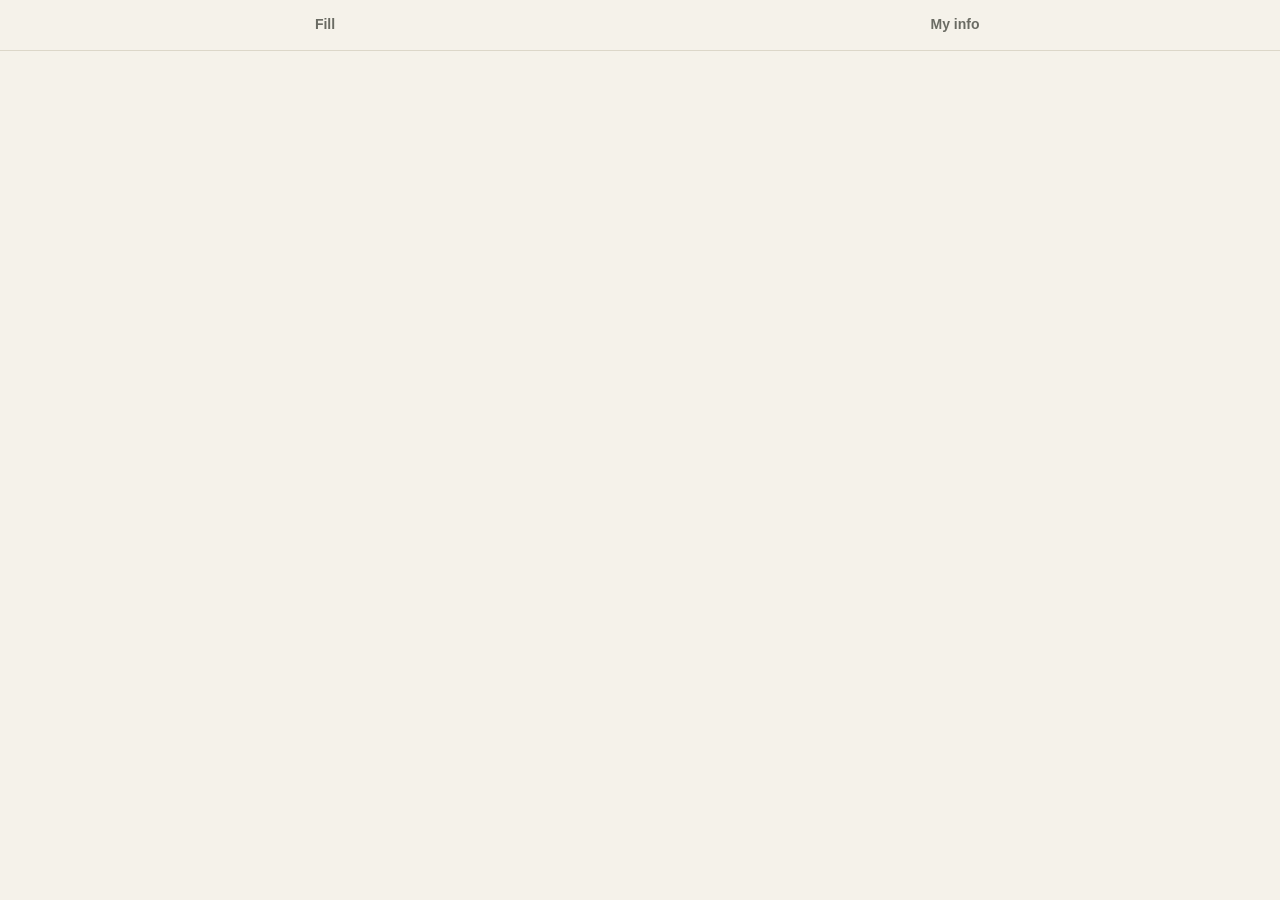
==== extension/panel.html @ 9085a39a "Add an autofill side panel for application forms Click a field on an application form and the panel " ====
<!doctype html>
<html lang="en">
<head>
<meta charset="utf-8">
<meta name="viewport" content="width=device-width, initial-scale=1">
<title>Callback</title>
<link rel="stylesheet" href="panel.css">
</head>
<body>
<header class="top">
  <div class="tabs" role="tablist">
    <button id="tabFill" class="tab" role="tab" type="button">Fill</button>
    <button id="tabInfo" class="tab" role="tab" type="button">My info</button>
  </div>
</header>
<main id="fillView"></main>
<main id="infoView" hidden></main>
<input id="backupFile" type="file" accept="application/json,.json" hidden>
<script src="profile.js"></script>
<script src="match.js"></script>
<script src="panel.js"></script>
<script src="info.js"></script>
</body>
</html>
---- extension/panel.css ----
:root {
  color-scheme: light dark;
  --bg: #f5f2ea; --surface: #fffdf8; --surface-2: #ebe7dc; --ink: #1d1e1b; --muted: #6a6b63;
  --line: #dcd7c9; --accent: #1d6a50; --accent-soft: #dcebe2; --warn: #9a3f1d; --warn-soft: #f6e3d8;
  font-family: -apple-system, BlinkMacSystemFont, "Segoe UI", sans-serif;
}
@media (prefers-color-scheme: dark) {
  :root {
    --bg: #191a18; --surface: #242522; --surface-2: #2e2f2b; --ink: #f0eee7; --muted: #a4a59c;
    --line: #3a3b36; --accent: #71c6a2; --accent-soft: #233c31; --warn: #efa17f; --warn-soft: #452a1f;
  }
}
* { box-sizing: border-box; }
[hidden] { display: none !important; }
body { margin: 0; background: var(--bg); color: var(--ink); font-size: 14px; line-height: 1.4; overflow-wrap: anywhere; }
h2, h3, p { margin: 0; }
button, input, select, textarea { font: inherit; color: inherit; }
:focus-visible { outline: 2px solid var(--accent); outline-offset: 1px; }
main { padding: 12px; }

.top { position: sticky; top: 0; z-index: 2; padding: 8px 12px; background: var(--bg); border-bottom: 1px solid var(--line); }
.tabs { display: flex; gap: 4px; }
.tab { flex: 1; min-height: 34px; border: 0; border-radius: 8px; background: transparent; color: var(--muted); font-weight: 600; cursor: pointer; }
.tab[aria-selected="true"] { background: var(--surface-2); color: var(--ink); }

.btn { min-height: 34px; padding: 5px 12px; border: 1px solid var(--line); border-radius: 8px; background: var(--surface); font-weight: 600; cursor: pointer; }
.btn:hover { background: var(--surface-2); }
.btn.solid { background: var(--ink); border-color: var(--ink); color: var(--bg); }
.btn.solid:hover { opacity: .88; background: var(--ink); }
.btn.ghost { background: transparent; border-color: transparent; color: var(--muted); }
.btn.ghost:hover { background: var(--surface-2); }
.btn.danger { color: var(--warn); }
.btn:disabled { opacity: .45; cursor: default; }
.row { display: flex; flex-wrap: wrap; align-items: center; gap: 6px; }
.grow { flex: 1; }

.muted { color: var(--muted); }
.small { font-size: 12.5px; }
.card { padding: 12px; border: 1px solid var(--line); border-radius: 10px; background: var(--surface); }
.card + .card { margin-top: 10px; }
.card h2 { font-size: 15px; font-weight: 700; margin-bottom: 4px; }
.card .row { margin-top: 10px; }

/* which job */
.job { display: flex; flex-direction: column; gap: 4px; margin-bottom: 10px; }
.job select { width: 100%; min-height: 32px; padding: 4px 6px; border: 1px solid var(--line); border-radius: 8px; background: var(--surface); }

/* the current field */
.question { margin-bottom: 8px; }
.question .q { font-size: 15px; font-weight: 700; }
.question .sec { margin-bottom: 1px; color: var(--muted); font-size: 12px; font-weight: 600; }
.current { margin-top: 2px; color: var(--muted); font-size: 12.5px; }

.picks { display: flex; flex-direction: column; gap: 6px; }
.pick { display: flex; align-items: stretch; border: 1px solid var(--line); border-radius: 8px; background: var(--surface); overflow: hidden; }
.pick:hover { border-color: var(--muted); }
.pick.top { border-color: var(--accent); box-shadow: inset 3px 0 0 var(--accent); }
.pick.on { background: var(--accent-soft); }
.pick-main { flex: 1; min-width: 0; padding: 7px 10px; border: 0; background: none; text-align: left; cursor: pointer; }
.pick-main:focus-visible { outline-offset: -2px; }
.pick-value { display: -webkit-box; -webkit-box-orient: vertical; -webkit-line-clamp: 3; overflow: hidden; font-weight: 600; white-space: pre-line; }
.pick-from { display: block; margin-top: 1px; color: var(--muted); font-size: 12px; }
.pick-copy { flex: none; width: 34px; border: 0; border-left: 1px solid var(--line); background: none; color: var(--muted); font-size: 12px; cursor: pointer; }
.pick-copy:hover { background: var(--surface-2); color: var(--ink); }
.pick-copy svg { width: 14px; height: 14px; fill: currentColor; display: block; margin: auto; }

.divider { margin: 12px 0 6px; color: var(--muted); font-size: 12px; font-weight: 700; }
.none { padding: 8px 10px; border: 1px dashed var(--line); border-radius: 8px; color: var(--muted); }
.search { width: 100%; min-height: 34px; margin-top: 10px; padding: 5px 10px; border: 1px solid var(--line); border-radius: 8px; background: var(--surface); }

.nav { display: flex; align-items: center; gap: 4px; margin-top: 12px; padding-top: 10px; border-top: 1px solid var(--line); }
.count { flex: 1; text-align: center; color: var(--muted); font-size: 12.5px; }

.note { margin-bottom: 10px; padding: 8px 10px; border-radius: 8px; background: var(--accent-soft); }
.note.warn { background: var(--warn-soft); }
.note .row { margin-top: 6px; }

/* my info */
details.part { border: 1px solid var(--line); border-radius: 10px; background: var(--surface); }
details.part + details.part, .card + details.part, details.part + .card { margin-top: 10px; }
details.part > summary { padding: 10px 12px; font-weight: 700; cursor: pointer; }
.part-body { padding: 0 12px 12px; }
.part-body > .hint { margin-bottom: 8px; color: var(--muted); font-size: 12.5px; }
.field { display: block; margin-top: 8px; }
.field > span { display: block; margin-bottom: 2px; color: var(--muted); font-size: 12.5px; font-weight: 600; }
.field input, .field select, .field textarea { display: block; width: 100%; min-height: 34px; padding: 5px 8px; border: 1px solid var(--line); border-radius: 7px; background: var(--bg); }
.field textarea { resize: vertical; }
.two { display: grid; grid-template-columns: repeat(auto-fit, minmax(140px, 1fr)); gap: 0 8px; }
.two .field { min-width: 0; }
.entry { margin-top: 10px; padding: 2px 10px 10px; border: 1px solid var(--line); border-radius: 8px; }
.check { display: flex; align-items: center; gap: 6px; margin-top: 8px; }
.status { min-height: 18px; margin-top: 8px; color: var(--muted); font-size: 12.5px; }
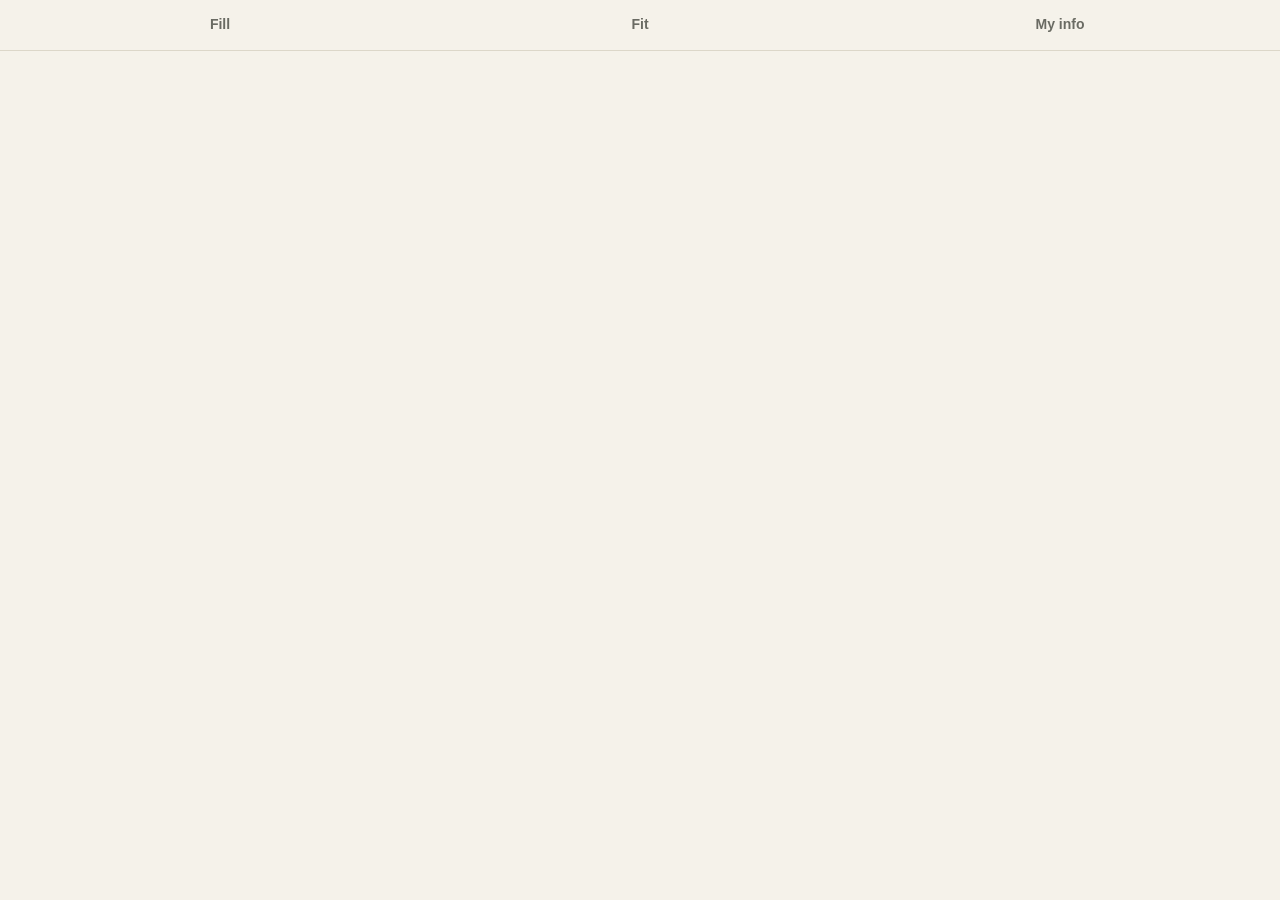
==== commit 433900a1: "Add the Fit tab: how a posting fits your experience A report card in the side panel for the posting " ====
--- a/extension/panel.html
+++ b/extension/panel.html
@@ -10,15 +10,19 @@
 <header class="top">
   <div class="tabs" role="tablist">
     <button id="tabFill" class="tab" role="tab" type="button">Fill</button>
+    <button id="tabFit" class="tab" role="tab" type="button">Fit</button>
     <button id="tabInfo" class="tab" role="tab" type="button">My info</button>
   </div>
 </header>
 <main id="fillView"></main>
+<main id="fitView" hidden></main>
 <main id="infoView" hidden></main>
 <input id="backupFile" type="file" accept="application/json,.json" hidden>
 <script src="profile.js"></script>
 <script src="match.js"></script>
+<script src="fit.js"></script>
 <script src="panel.js"></script>
+<script src="fitpanel.js"></script>
 <script src="info.js"></script>
 </body>
 </html>
--- a/extension/panel.css
+++ b/extension/panel.css
@@ -1,5 +1,7 @@
 :root {
   color-scheme: light dark;
+  /* fit verdicts: fixed in both themes, always shown with an icon and a word */
+  --good: #0ca30c; --partial: #fab219; --gap: #d03b3b;
   --bg: #f5f2ea; --surface: #fffdf8; --surface-2: #ebe7dc; --ink: #1d1e1b; --muted: #6a6b63;
   --line: #dcd7c9; --accent: #1d6a50; --accent-soft: #dcebe2; --warn: #9a3f1d; --warn-soft: #f6e3d8;
   font-family: -apple-system, BlinkMacSystemFont, "Segoe UI", sans-serif;
@@ -64,6 +66,22 @@
 .pick-copy:hover { background: var(--surface-2); color: var(--ink); }
 .pick-copy svg { width: 14px; height: 14px; fill: currentColor; display: block; margin: auto; }
 
+.fillbar { margin-bottom: 10px; }
+.spread { justify-content: space-between; flex-wrap: nowrap; }
+.card .row.fillbar { margin-bottom: 10px; }
+.spread { margin-top: 0; }
+.card .or { margin-top: 12px; }
+.back { margin: -6px 0 4px -8px; }
+.card .row.back { margin-top: -6px; }
+.review { display: flex; flex-direction: column; gap: 4px; margin-top: 10px; }
+.rev { display: flex; align-items: stretch; border: 1px solid var(--line); border-radius: 8px; background: var(--surface); overflow: hidden; }
+.rev-main { flex: 1; min-width: 0; display: flex; flex-direction: column; padding: 6px 10px; border: 0; background: none; text-align: left; cursor: pointer; }
+.rev-main:hover { background: var(--surface-2); }
+.rev-q { color: var(--muted); font-size: 12px; display: -webkit-box; -webkit-box-orient: vertical; -webkit-line-clamp: 1; overflow: hidden; }
+.rev-v { font-weight: 600; display: -webkit-box; -webkit-box-orient: vertical; -webkit-line-clamp: 2; overflow: hidden; }
+.rev-from { color: var(--muted); font-size: 12px; }
+.rev-undo { flex: none; padding: 0 10px; border: 0; border-left: 1px solid var(--line); background: none; color: var(--muted); font-size: 12.5px; font-weight: 600; cursor: pointer; }
+.rev-undo:hover { background: var(--surface-2); color: var(--ink); }
 .divider { margin: 12px 0 6px; color: var(--muted); font-size: 12px; font-weight: 700; }
 .none { padding: 8px 10px; border: 1px dashed var(--line); border-radius: 8px; color: var(--muted); }
 .search { width: 100%; min-height: 34px; margin-top: 10px; padding: 5px 10px; border: 1px solid var(--line); border-radius: 8px; background: var(--surface); }
@@ -89,4 +107,55 @@
 .two .field { min-width: 0; }
 .entry { margin-top: 10px; padding: 2px 10px 10px; border: 1px solid var(--line); border-radius: 8px; }
 .check { display: flex; align-items: center; gap: 6px; margin-top: 8px; }
+/* fit report */
+.report .rp-head { margin-bottom: 8px; }
+.rp-title { font-size: 15px; font-weight: 700; }
+.rp-hero { display: flex; align-items: flex-end; justify-content: space-between; gap: 12px; }
+.hero-wrap { display: flex; align-items: baseline; gap: 6px; }
+.hero { font-size: 48px; font-weight: 700; line-height: 1; letter-spacing: -.02em; }
+.hero-label { color: var(--muted); font-weight: 600; }
+.tile.callback { text-align: right; }
+.meter { height: 8px; margin-top: 8px; border-radius: 4px; overflow: hidden; background: color-mix(in srgb, var(--m) 20%, transparent); }
+.meter-fill { height: 100%; border-radius: 4px; background: var(--m); }
+.meter.good { --m: var(--accent); }
+.meter.partial { --m: var(--partial); }
+.meter.gap { --m: var(--gap); }
+.meter.neutral { --m: var(--muted); }
+.rp-note { margin-top: 8px; }
+.rp-grid { display: grid; grid-template-columns: repeat(auto-fit, minmax(150px, 1fr)); gap: 8px; margin-top: 12px; }
+.tile { min-width: 0; }
+.rp-grid .tile { padding: 10px; border: 1px solid var(--line); border-radius: 8px; }
+.tile-label { color: var(--muted); font-size: 12px; font-weight: 600; }
+.tile-value { font-size: 15px; font-weight: 700; overflow-wrap: anywhere; }
+.tile-note { margin-top: 2px; color: var(--muted); font-size: 12px; }
+.verdict { display: flex; gap: 5px; margin-top: 6px; font-size: 12.5px; }
+.v-icon { flex: none; width: 16px; height: 16px; border-radius: 50%; display: inline-grid; place-items: center; font-size: 10px; font-weight: 800; color: #fff; background: var(--muted); }
+.good > .v-icon { background: var(--good); }
+.partial > .v-icon, .warn > .v-icon { background: var(--partial); color: #0b0b0b; }
+.gap > .v-icon, .bad > .v-icon { background: var(--gap); }
+.range { position: relative; height: 14px; margin-top: 8px; border-radius: 4px; background: var(--surface-2); }
+.range-yours { position: absolute; top: 0; bottom: 0; border-radius: 4px; background: color-mix(in srgb, var(--accent) 28%, transparent); }
+.range-job { position: absolute; top: 4px; height: 6px; border-radius: 4px; background: var(--ink); }
+.range-key { display: flex; flex-wrap: wrap; gap: 2px 10px; white-space: nowrap; margin-top: 4px; color: var(--muted); font-size: 11.5px; }
+.range-key i { display: inline-block; width: 10px; height: 6px; margin-right: 4px; border-radius: 2px; vertical-align: middle; }
+.k-job { background: var(--ink); }
+.k-yours { background: color-mix(in srgb, var(--accent) 28%, transparent); height: 10px !important; }
+.scale { display: grid; grid-template-columns: repeat(5, 1fr); gap: 2px; margin-top: 8px; }
+.step { display: flex; flex-direction: column; gap: 2px; }
+.step-bar { height: 8px; border-radius: 2px; background: var(--surface-2); }
+.step.job .step-bar { background: var(--ink); }
+.step-you { min-height: 14px; color: var(--muted); font-size: 10.5px; font-weight: 700; text-align: center; }
+.step.you .step-you::before { content: "▲ "; font-size: 8px; }
+.legend { display: flex; flex-wrap: wrap; gap: 6px; margin: 6px 0 4px; }
+.chip { display: inline-flex; align-items: center; gap: 5px; padding: 2px 8px 2px 3px; border: 1px solid var(--line); border-radius: 999px; font-size: 12.5px; font-weight: 600; }
+.lines-group { margin-top: 10px; }
+.lines-group > summary { color: var(--muted); font-size: 12.5px; font-weight: 700; cursor: pointer; }
+.lines { display: flex; flex-direction: column; gap: 4px; margin-top: 6px; }
+.line { display: flex; gap: 8px; align-items: flex-start; width: 100%; padding: 7px 8px; border: 1px solid var(--line); border-radius: 8px; background: var(--surface); text-align: left; cursor: pointer; }
+.line:hover { background: var(--surface-2); }
+.line > .v-icon { margin-top: 1px; }
+.line-body { min-width: 0; display: flex; flex-direction: column; }
+.line-text { display: -webkit-box; -webkit-box-orient: vertical; -webkit-line-clamp: 3; overflow: hidden; }
+.line-note { color: var(--muted); font-size: 12px; }
+.fit-foot { margin-top: 10px; }
 .status { min-height: 18px; margin-top: 8px; color: var(--muted); font-size: 12.5px; }
